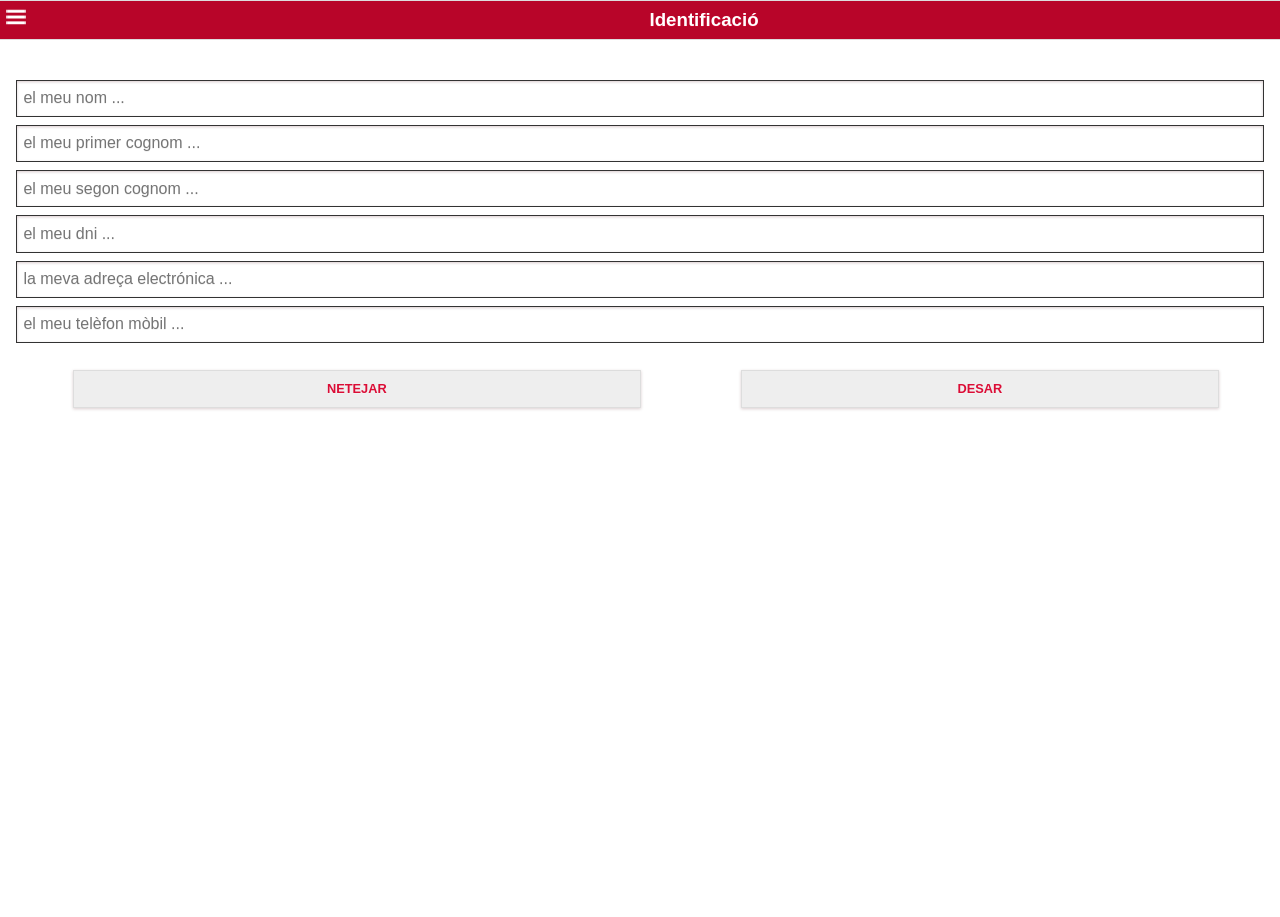
==== www/index.html @ 0f3437e9 "20150209_1" ====
<!DOCTYPE html>
<!--
    Copyright (c) 2012-2014 Adobe Systems Incorporated. All rights reserved.

    Licensed to the Apache Software Foundation (ASF) under one
    or more contributor license agreements.  See the NOTICE file
    distributed with this work for additional information
    regarding copyright ownership.  The ASF licenses this file
    to you under the Apache License, Version 2.0 (the
    "License"); you may not use this file except in compliance
    with the License.  You may obtain a copy of the License at

    http://www.apache.org/licenses/LICENSE-2.0

    Unless required by applicable law or agreed to in writing,
    software distributed under the License is distributed on an
    "AS IS" BASIS, WITHOUT WARRANTIES OR CONDITIONS OF ANY
     KIND, either express or implied.  See the License for the
    specific language governing permissions and limitations
    under the License.
-->
<html>
    <head>
        <meta charset="utf-8" />
        <title>GIV test</title>
        <meta name="description" content="" />
        <meta name="keywords" content="" />
        <meta name="author" content="" />
        <meta name="viewport" content="width=device-width; initial-scale=1" />
        <!-- WARNING: for iOS 7, remove the width=device-width and height=device-height attributes. See https://issues.apache.org/jira/browse/CB-4323 -->
        <!--<meta name="viewport" content="user-scalable=no, initial-scale=1, maximum-scale=1, minimum-scale=1, width=device-width, height=device-height, target-densitydpi=device-dpi" />-->
        <!-- !CSS -->
        <link href="css/themes/Rojos/rojo.css" rel="stylesheet" />
        <link href="css/themes/Rojos/jquery.mobile.icons.min.css" rel="stylesheet" />
        <link href="css/jquery.mobile.structure-1.4.5.min.css" rel="stylesheet" type="text/css" />
        <link href="css/jquery.mobile.datebox-1.0.1.min.css" rel="stylesheet" type="text/css" />
        <link href="css/utiles.css" rel="stylesheet" />

        <script src="js/jquery-1.11.1.min.js" type="text/javascript"></script>
        <script src="js/jquery.json-2.2.min.js" type="text/javascript"></script>
        <script src="js/jquery.mobile-1.4.5.min.js" type="text/javascript"></script>
        <script src="js/jquery.mobile.datebox-1.0.1.min.js" type="text/javascript"></script>
        <script src="js/jquery.ba-dotimeout.min.js" type="text/javascript"></script>

        <!-- Base de dades (localStorage) -->
        <script src="js/jstorage.js" type="text/javascript"></script>

        <!-- Negocio  -->
        <script src="negocio/utilitats.js" type="text/javascript"></script>
        <script src="negocio/negoci.js" type="text/javascript"></script>
        <script src="negocio/baseDades.js" type="text/javascript"></script>
        <script src="negocio/webService.js" type="text/javascript"></script>
        <script src="negocio/pageDatosIncidencia.js" type="text/javascript"></script>
        <script src="negocio/pageIdentificacion.js" type="text/javascript"></script>
        <script src="negocio/pageConsultaIncidencias.js" type="text/javascript"></script>
        <script src="negocio/pageInfoEnvio.js" type="text/javascript"></script>
        <!-- objetos -->
        <script src="objetos/usuari.js" type="text/javascript"></script>
        <script src="objetos/carrer.js" type="text/javascript"></script>
        <script src="objetos/comunicat.js" type="text/javascript"></script>
        <script src="https://maps.googleapis.com/maps/api/js?v=3.exp&sensor=true&language=ca-ES"></script>
        <script type="text/javascript" charset="utf-8" src="EmailComposer.js"></script>

    </head>
    <body style="margin: auto; width: 100%;">
    <!-- Página Principal  -->
    <div data-role="page" id="pageIndex">
        <div data-role="panel" id="leftmenu1" data-display="overlay" data-position="left" data-theme="c" style="background-color:#f3f3f3" class="ui-panel ui-panel-position-left ui-panel-display-overlay ui-body-a ui-panel-animate ui-panel-open">
            <div class="mi-cab-menu">
                <img alt="" src="images/Logo.png" width="42" /><div class="mi-cab-menu-texto">Ajuntament de Vilafranca</div>
            </div>
            <ul class="mi-ul">
                <li>
                    <a href="" onclick="abrirPagina('pageIndex', false)"><div class="mi-selected">Nou comunicat</div></a>
                </li>
                <li>
                    <a href="" onclick="abrirPagina('pageIdentificacion', false)"><div>Identificació</div></a>
                </li>
                <li>
                    <a href="" onclick="abrirPagina('pageConsultaIncidencias', false)"><div>Llista comunicats</div></a>
                </li>
                <li>
                    <a href="" onclick="salir()"><div>Sortir</div></a>
                </li>
            </ul>
        </div>
        <div data-role="header" data-theme="c">
            <table width="100%" cellspacing="0" cellpadding="0" border="0"><tr><td align="left"><div class="mi-util">
                <a href="#leftmenu1"><img alt="" src="css/themes/Rojos/images/icons-png/bars-white.png" width="20" /></a>
            </div></td><td width="90%" style="text-align: center">
            <h3 style="margin: 0em">
                Tipus incidència
            </h3></td></tr></table>
        </div>

        <div data-role="content" data-theme="c" style="padding-left:5%;padding-right:5%;padding-top:2%">
            <div id="divTipoInci">
            </div>
        </div>
    </div>
    <div data-role="page" id="pageDatosIncidencia">
        <div data-role="header" data-theme="c">
        </div>
        <div data-role="content" data-theme="c" style="padding-top:10px">
            <div style="display:table;width:100%">
                <div id="divFoto" style="float:left;width:70%;">
                    <img id="imgFoto" src="images/sinFoto.png" style="max-height:130px;max-width:100%; border:1px solid #dddddd" onclick="abrirPagina('pageZoomFoto', false);" />
                </div>
                <div id="TipusInci" style="float:right;width:30%;margin-top:30px;text-align:center">
                    <img id="TipusInciImg" alt="" src="" style="width:40px;" />
                    <div id="TipusInciText" style="padding-top:7px;font-size:14px;color:#DB0D36;"></div>
                </div>
            </div>
            <div>
                <table style="width: 100%;border:1px solid #dddddd">
                    <tr>
                        <td>
                            <div id="divDireccion" style="height: 185px;">
                                <table style="width: 100%;">
                                    <tr>
                                        <td class="tdSelect">
                                            <select name="selectLletraIniCARRER" id="selectLletraIniCARRER" data-theme="c" ></select>
                                        </td>
                                    </tr>
                                    <tr>
                                        <td class="tdSelect">
                                            <select name="selectCARRER"  id="selectCARRER"  data-theme="c" ></select>
                                        </td>
                                    </tr>
                                    <tr>
                                        <td>
                                            <input type="text" maxlength="5" placeholder="numero" name="inputNUM" data-inline="true" id="inputNUM"  data-mini="false" data-theme="c" data-placeholder="numero" />
                                        </td>
                                    </tr>
                                </table>

                            </div>
                            <div id="divCargarMapaAlta" class="div-loading" style="height: 185px;">
                                <label>cercant localització...</label>
                            </div>
                            <div id='divMensajeMapa' class="div-mensaje" style="height: 185px;">
                                <label id="lblMensajeMapa">
                                    la localització sobre plànol no ha estat possible
                                </label>
                                <a href="#" id="buttonReintentarMapa" onclick="abrirPagina('pageInfoEnvio', false)"
                                   data-mini="true" data-inline="false" data-role="button" data-theme="c" style="width:60%;height:25px ;padding-top:10px;text-align:center;margin:auto">
                                    Reintentar
                                </a>
                            </div>
                            <div id="divMapa" style="width: 100%">
                                <div id="divMapaAlta" style="height: 200px;">
                                </div>
                                <label id="labelDireccion"></label>
                            </div>
                        </td>
                    </tr>
                </table>
            </div>
            <div style="width:100%">
                <table style="width:100%">
                    <tr>
                        <td>
                            <input type="text" name="textareaComentari" id="textareaComentari" placeholder="la incidència, el suggeriment, la queixa, ..."
                                   data-clear-btn="true" />
                        </td>
                        <td style="width:30px"><img id="imgFoto" src="images/micro.png" style="width:30px;float:right" /></td>
                    </tr>
                </table>
            </div>
            <div>
                <a href="#" id="buttonEnviar" onclick="enviarIncidencia()"
                   data-mini="true" data-inline="false" data-role="button" data-theme="c" style="width:90%;height:25px ;padding-top:10px;text-align:center;margin:auto">
                    Enviar
                </a>
            </div>
        </div>
    </div>
    <div data-role="page" id="pageInfoEnvio">
        <div data-role="header" data-theme="c">
        </div>
        <div data-role="content" data-theme="c">
            <div id="divInfoEspera" class="div-loading" style="height: 185px;">
                <label>enviant incidència...</label>
            </div>
            <div id="divInfoResultado">
            <div id="InfoEnvioText" style="min-height:100px"> <label id="lblInfoEnvioText">
                Resultat de la comunicació
            </label></div>
            <div><table style="width:100%"><tr><td><a href="#" id="buttonBueva" onclick="abrirPagina('pageIndex', false)"
                                                      data-mini="true" data-inline="false" data-role="button" data-theme="c" style="width:80%;height:25px ;padding-top:10px;text-align:center;margin:auto">
                Nova
            </a></td><td><a href="#" id="buttonSalir" onclick="salir()"
                            data-mini="true" data-inline="false" data-role="button" data-theme="c" style="width:80%;height:25px ;padding-top:10px;text-align:center;margin:auto">
                Sortir
            </a></td></tr></table></div></div>
        </div>
    </div>
    <div data-role="page" id="pageIdentificacion">
        <div data-role="panel" id="leftmenu2" data-display="overlay" data-position="left" data-theme="c" style="background-color:#f3f3f3" class="ui-panel ui-panel-position-left ui-panel-display-overlay ui-body-a ui-panel-animate ui-panel-open">
            <div class="mi-cab-menu">
                <img alt="" src="images/Logo.png" width="42" /><div class="mi-cab-menu-texto">Ajuntament de Vilafranca</div>
            </div>
            <ul class="mi-ul">
                <li>
                    <a href="" onclick="abrirPagina('pageIndex', true)"><div>Nou comunicat</div></a>
                </li>
                <li>
                    <a href="" onclick="abrirPagina('pageIdentificacion', false)"><div class="mi-selected">Identificació</div></a>
                </li>
                <li>
                    <a href="" onclick="abrirPagina('pageConsultaIncidencias', true)"><div>Llista comunicats</div></a>
                </li>
                <li>
                    <a href="" onclick="salir()"><div>Sortir</div></a>
                </li>
            </ul>
        </div>
        <div data-role="header" data-theme="c">
            <table width="100%" cellspacing="0" cellpadding="0" border="0"><tr><td align="left"><div class="mi-util">
                <a href="#leftmenu2"><img alt="" src="css/themes/Rojos/images/icons-png/bars-white.png" width="20" /></a>
            </div></td><td width="90%" style="text-align: center">
            <h3 style="margin: 0em;">
                Identificació
            </h3></td></tr></table>
        </div>
        <div data-role="content" data-theme="c">
            <div id="divUsuario">
                <div data-role="fieldcontain">
                    <!-- <label for="inputNOM">nom</label> -->
                    <input type="text" name="inputNOM" id="inputNOM" data-inline="true" data-mini="false"
                           data-theme="d" placeholder="el meu nom ..." data-clear-btn="true" />
                    <!-- <label for="inputCOGNOM1">primer cognom</label> -->
                    <input type="text" name="inputCOGNOM1" id="inputCOGNOM1" data-inline="true" data-mini="false"
                           data-theme="d" placeholder="el meu primer cognom ..." data-clear-btn="true" />
                    <!-- <label for="inputCOGNOM2">segon cognom</label> -->
                    <input type="text" name="inputCOGNOM2" id="inputCOGNOM2" data-inline="true" data-mini="false"
                           data-theme="d" placeholder="el meu segon cognom ..." data-clear-btn="true" />
                    <!-- <label for="inputDNI">dni</label> -->
                    <input type="text" name="inputDNI" id="inputDNI" data-inline="true" data-mini="false"
                           data-theme="d" placeholder="el meu dni ..." data-clear-btn="true" />
                    <!-- <label for="inputEMAIL">email</label> -->
                    <input type="text" name="inputEMAIL" id="inputEMAIL" data-inline="true" data-mini="false"
                           data-theme="d" placeholder="la meva adreça electrónica ..." data-clear-btn="true" />
                    <!-- <label for="inputTEL">telèfon</label> -->
                    <input type="text" name="inputTELEFON" id="inputTELEFON" data-inline="true" data-mini="false"
                           data-theme="d" placeholder="el meu telèfon mòbil ..." data-clear-btn="true" />
                </div>
            </div>
            <div><table style="width:100%"><tr><td><a href="#" id="buttonIdentLimpiar" onclick="LimpiarDatosCiudadano()"
                                                      data-mini="true" data-inline="false" data-role="button" data-theme="c" style="width:80%;height:25px ;padding-top:10px;text-align:center;margin:auto">
                Netejar
            </a></td><td><a href="#" id="buttonIdentGuardar" onclick="guardaDatosCiudadano()"
                            data-mini="true" data-inline="false" data-role="button" data-theme="c" style="width:80%;height:25px ;padding-top:10px;text-align:center;margin:auto">
                Desar
            </a></td></tr></table></div>
        </div>
    </div>
    <div data-role="page" id="pageConsultaIncidencias">
        <div data-role="panel" id="leftmenu3" data-display="overlay" data-position="left" data-theme="c" style="background-color:#f3f3f3" class="ui-panel ui-panel-position-left ui-panel-display-overlay ui-body-a ui-panel-animate ui-panel-open">
            <div class="mi-cab-menu">
                <img alt="" src="images/Logo.png" width="42" /><div class="mi-cab-menu-texto">Ajuntament de Vilafranca</div>
            </div>
            <ul class="mi-ul">
                <li>
                    <a href="" onclick="abrirPagina('pageIndex', false)"><div>Nou comunicat</div></a>
                </li>
                <li>
                    <a href="" onclick="abrirPagina('pageIdentificacion', false)"><div>Identificació</div></a>
                </li>
                <li>
                    <a href="" onclick="abrirPagina('pageConsultaIncidencias', false)"><div class="mi-selected">Llista comunicats</div></a>
                </li>
                <li>
                    <a href="" onclick="salir()"><div>Sortir</div></a>
                </li>
            </ul>
        </div>
        <div data-role="header" data-theme="c">
            <table width="100%" cellspacing="0" cellpadding="0" border="0"><tr><td align="left">
            <div class="mi-util">
                <a href="#leftmenu3"><img alt="" src="css/themes/Rojos/images/icons-png/bars-white.png" width="20" /></a>
            </div></td><td width="90%" style="text-align: center">
            <h3 style="margin: 0em">
                Reportats
            </h3></td>
                <td align="rigth">
                    <div class="mi-util" >
                        <a  href="" id="buttonBorrarHistoricoComunicados" onclick="borrarHistoricoComunicadosConfirm()"  ><img alt="" src="images/delete-white.png" width="20" /></a>
                    </div></td>
                <td align="rigth">
                    <div class="mi-util" >
                        <a  href="" id="buttonEnviamentDePendents" onclick="enviamentDePendents()" ><img alt="" src="css/themes/Rojos/images/icons-png/refresh-white.png" width="20" /></a>
                    </div></td>
                <td align="rigth">
            <div class="mi-util" >
            <a  href="" onclick="abrirPagina('pageConsultaIncidenciasMapa', false)"><img alt="" src="css/themes/Rojos/images/icons-png/location-white.png" width="20" /></a>
                </div></td></tr></table>
        </div>
        <div data-role="content" data-theme="c" style="padding: 0em">
            <div id="divListaIncidencias" style="margin-top: 0; vertical-align: top;">
                        <div class="content-primary" id="divLista">
                            <ul id="listviewLista" style="list-style: none;margin: 0.5em;padding: 0em">
                            </ul>
                        </div>
            </div>
        </div>
    </div>

    <div data-role="page" id="pageConsultaIncidenciasMapa">
        <div data-role="panel" id="leftmenu4" data-display="overlay" data-position="left" data-theme="c" style="background-color:#f3f3f3" class="ui-panel ui-panel-position-left ui-panel-display-overlay ui-body-a ui-panel-animate ui-panel-open">
            <div class="mi-cab-menu">
                <img alt="" src="images/Logo.png" width="42" /><div class="mi-cab-menu-texto">Ajuntament de Vilafranca</div>
            </div>
            <ul class="mi-ul">
                <li>
                    <a href="" onclick="abrirPagina('pageIndex', false)"><div>Nou comunicat</div></a>
                </li>
                <li>
                    <a href="" onclick="abrirPagina('pageIdentificacion', false)"><div>Identificació</div></a>
                </li>
                <li>
                    <a href="" onclick="abrirPagina('pageConsultaIncidencias', false)"><div class="mi-selected">Llista comunicats</div></a>
                </li>
                <li>
                    <a href="" onclick="salir()"><div>Sortir</div></a>
                </li>
            </ul>
        </div>
        <div data-role="header" data-theme="c">
            <table width="100%" cellspacing="0" cellpadding="0" border="0"><tr><td align="left">
                <div class="mi-util">
                    <a href="#leftmenu4"><img alt="" src="css/themes/Rojos/images/icons-png/bars-white.png" width="20" /></a>
                </div></td><td width="90%" style="text-align: center">
                <h3 style="margin: 0em">
                    Reportats
                </h3></td><td align="rigth">
                <div class="mi-util" >
                    <a  href="" onclick="abrirPagina('pageConsultaIncidencias', false)"><img alt="" src="css/themes/Rojos/images/icons-png/bullets-white.png" width="20" /></a>
                </div></td></tr></table>
        </div>

        <div data-role="content" data-theme="c" class="fit-content">
                <div id="divSobreMapaConsulta">
                    <div id="divMapaConsulta" style="width: 100%;height: 100%">
                    </div>
                </div>
        </div>
    </div>

    <div data-role="page" id="pageConsultaIncidenciasFicha">
        <div data-role="header" data-theme="c">
            <table cellspacing="0" cellpadding="0" border="0"><tr><td align="left">
                <div class="mi-util">
                    <a href="" onclick="handleBackButton()"><img alt="" src="css/themes/Rojos/images/icons-png/carat-l-white.png" width="20" /></a>
                </div></td><td style="padding-left: 2px" >
                <h3 style="margin: 0em">
                    Comunicat
                </h3></td></tr></table>
        </div>

        <div data-role="content" data-theme="a" style="padding: 0em">
            <div  style="width:100%;height:200px;background-color: #efefef;border: 1px solid #efefef;margin: 0px;line-height: 200px;text-align: center">
                <img id="imgCOMUNICAT_FOTO" src="images/SinFoto.png" style="max-width:100%;max-height:200px;display: inline-block;vertical-align:middle" />
            </div>
            <div style="padding: 5px" id="divFicha">
                <table cellpadding="1" cellspacing="0" border="0" style="width: 98%;table-layout: fixed">
                    <tr>
                    <td style="text-align: right"><label style="color: #DB0D36" id="labelCOMUNICAT_ESTAT"></label></td>
                </tr>
                    <tr>
                    <td><label id="labelCOMUNICAT_TIPUS"  style="font-weight: bold;"></label>
                    </td>
                </tr>
                    <tr>
                    <td><label id="labelCOMUNICAT_CARRER"></label></td>
                </tr>
                </table>
                <table cellpadding="1" cellspacing="0" border="0" style="width: 98%;table-layout: fixed;margin-left: 5px">
                    <tr>
                    <td><div style="float: left;width: 15%;font-weight: bold;">id:</div><div style="float: right;width: 85%" ><label id="labelCOMUNICAT_ID"></label></div></td>
                </tr>
                    <tr>
                        <td><div style="float: left;width: 15%;font-weight: bold;">ref:</div><div style="float: right;width:85%" ><label id="labelCOMUNICAT_REFERENCIA"></label></div></td>
                    </tr>
                    <tr>
                    <td><div style="float: left;width: 15%;font-weight: bold;">data:</div><div style="float: right;width: 85%" ><label id="labelCOMUNICAT_DATA"></label></div></td>
                </tr>
                    <tr>
                    <td><div style="float: left;width: 15%;font-weight: bold;">coord:</div><div style="float: right;width: 85%" ><label id="labelCOMUNICAT_COORDENADES"></label></div></td>
                </tr>
                </table>
                <table cellpadding="1" cellspacing="0" border="0" style="width: 98%;table-layout: fixed;margin-left: 5px">
                    <tr><td style="font-weight: bold;font-style: italic">comentari</td></tr>
                    <tr><td ><label id="labelCOMUNICAT_COMENTARI"></label></td></tr>
                </table>
            </div>
            </div>
        </div>
    </div>

    <div data-role="popup" id="pageZoomFoto" data-theme="c" style="max-width: 95%;" class="ui-corner-all" class="ui-btn-right">
        <div data-role="header" data-theme="c">
            <h3>
            </h3>
        </div>
        <div data-role="content" data-theme="b">
            <p>
                <img id="imgZoomFoto" src="" border='1' width="100%" />
            </p>
            <a href="#pageDatosIncidencia" data-role="button" data-mini="false" data-inline="true"
               data-theme="c">Tancar</a>
        </div>
    </div>

    <script type="text/javascript">
        // EVENTOS ----------------------------------------------------------------------------------------------------------



        $("#selectLletraIniCARRER").bind( "change", function(event, ui) {
            cargaCarrersEnArray(); //rellena el array de calles que empiezan por esa letra desde el fic XML
            cargaCalles();  //rellena el combo desde el array de Carrers
        });

        function muestraDireccion() {
            var sSelComboCarrer = indefinidoOnullToVacio($('#selectCARRER').find(":selected").text());
            if (sSelComboCarrer != '' && sSelComboCarrer != 'Seleccioni el carrer') {
                var sTipoVia = sSelComboCarrer.split("(")[1].substr(0, (sSelComboCarrer.split("(")[1].length - 1));
                var sCalle = sSelComboCarrer.split("(")[0];
                $('#labelDireccion').text(sTipoVia + ' ' + sCalle + ', ' + $('#inputNUM').val());
                sCoords = '';
                sCoord_X = '';
                sCoord_Y = '';

                return sTipoVia + ' ' + sCalle + ', ' + $('#inputNUM').val();
                //return sTipoVia + ' ' + sCalle + ', ' + nNumCalle;
            }
            else {
                //return new google.maps.LatLng(position.coords.latitude, position.coords.longitude);
                iniciaMapaFoto(true);
            }
        }

        function actualizaDireccion() {
            if (muestraDireccion() == '') return;
            crearMarcadorDesdeCalleNum();
        }


        $(document).bind("mobileinit", function () { $.mobile.page.prototype.options.addBackBtn = true; });

        $(window.document).on("mobileinit", function () {
            $.mobile.loader.prototype.options.text = "loading";
            $.mobile.loader.prototype.options.textVisible = false;
            $.mobile.loader.prototype.options.theme = "c";
            $.mobile.loader.prototype.options.html = "";
        });
        $.mobile.loading("show", {
            text: "foo",
            textVisible: true,
            theme: "z",
            html: ""
        });
    </script>

        <!--<script type="text/javascript" src="js/cordova-2.1.0.js"></script>-->
    <script type="text/javascript" src="cordova.js"></script>
        <script type="text/javascript" src="negocio/index.js"></script>
        <!--<script type="text/javascript">-->
            <!--app.initialize();-->
        <!--</script>-->
    </body>
</html>
---- www/css/themes/Rojos/rojo.css ----
/*!
* jQuery Mobile 1.4.5
* Git HEAD hash: 68e55e78b292634d3991c795f06f5e37a512decc <> Date: Fri Oct 31 2014 17:33:30 UTC
* http://jquerymobile.com
*
* Copyright 2010, 2014 jQuery Foundation, Inc. and othercontributors
* Released under the MIT license.
* http://jquery.org/license
*
*/


/* Globals */
/* Font
-----------------------------------------------------------------------------------------------------------*/
html {
	font-size: 100%;
}
body,
input,
select,
textarea,
button,
.ui-btn {
	font-size: 1em;
	line-height: 1.3;
	 font-family: sans-serif /*{global-font-family}*/;
}
legend,
.ui-input-text input,
.ui-input-search input {
	color: inherit;
	text-shadow: inherit;
}
/* Form labels (overrides font-weight bold in bars, and mini font-size) */
.ui-mobile label,
div.ui-controlgroup-label {
	font-weight: normal;
	font-size: 16px;
}
/* Separators
-----------------------------------------------------------------------------------------------------------*/
/* Field contain separator (< 28em) */
.ui-field-contain {
	border-bottom-color: #828282;
	border-bottom-color: rgba(0,0,0,.15);
	border-bottom-width: 1px;
	border-bottom-style: solid;
}
/* Table opt-in classes: strokes between each row, and alternating row stripes */
/* Classes table-stroke and table-stripe are deprecated in 1.4. */
.table-stroke thead th,
.table-stripe thead th,
.table-stripe tbody tr:last-child {
	border-bottom: 1px solid #d6d6d6; /* non-RGBA fallback */
	border-bottom: 1px solid rgba(0,0,0,.1);
}
.table-stroke tbody th,
.table-stroke tbody td {
	border-bottom: 1px solid #e6e6e6; /* non-RGBA fallback  */
	border-bottom: 1px solid rgba(0,0,0,.05);
}
.table-stripe.table-stroke tbody tr:last-child th,
.table-stripe.table-stroke tbody tr:last-child td {
	border-bottom: 0;
}
.table-stripe tbody tr:nth-child(odd) td,
.table-stripe tbody tr:nth-child(odd) th {
	background-color: #eeeeee; /* non-RGBA fallback  */
	background-color: rgba(0,0,0,.04);
}
/* Buttons
-----------------------------------------------------------------------------------------------------------*/
.ui-btn,
label.ui-btn {
	font-weight: bold;
	border-width: 1px;
	border-style: solid;
}
.ui-btn {
	text-decoration: none !important;
}
.ui-btn-active {
	cursor: pointer;
}
/* Corner rounding
-----------------------------------------------------------------------------------------------------------*/
/* Class ui-btn-corner-all deprecated in 1.4 */
.ui-corner-all {
	-webkit-border-radius: 0em /*{global-radii-blocks}*/;
	border-radius: 0em /*{global-radii-blocks}*/;
}
/* Buttons */
.ui-btn-corner-all,
.ui-btn.ui-corner-all,
/* Slider track */
.ui-slider-track.ui-corner-all,
/* Flipswitch */
.ui-flipswitch.ui-corner-all,
/* Count bubble */
.ui-li-count {
	-webkit-border-radius: 0em /*{global-radii-buttons}*/;
	border-radius: 0em /*{global-radii-buttons}*/;
}
/* Icon-only buttons */
.ui-btn-icon-notext.ui-btn-corner-all,
.ui-btn-icon-notext.ui-corner-all {
	-webkit-border-radius: 0em;
	border-radius: 0em;
}
/* Radius clip workaround for cleaning up corner trapping */
.ui-btn-corner-all,
.ui-corner-all {
	-webkit-background-clip: padding;
	background-clip: padding-box;
}
/* Popup arrow */
.ui-popup.ui-corner-all > .ui-popup-arrow-guide {
	left: 0em /*{global-radii-blocks}*/;
	right: 0em /*{global-radii-blocks}*/;
	top: 0em /*{global-radii-blocks}*/;
	bottom: 0em /*{global-radii-blocks}*/;
}
/* Shadow
-----------------------------------------------------------------------------------------------------------*/
.ui-shadow {
	-webkit-box-shadow: 0 1px 3px /*{global-box-shadow-size}*/ rgba(70,2,15,0.2) /*{global-box-shadow-color}*/;
	-moz-box-shadow: 0 1px 3px /*{global-box-shadow-size}*/ rgba(70,2,15,0.2) /*{global-box-shadow-color}*/;
	box-shadow: 0 1px 3px /*{global-box-shadow-size}*/ rgba(70,2,15,0.2) /*{global-box-shadow-color}*/;
}
.ui-shadow-inset {
	-webkit-box-shadow: inset 0 1px 3px /*{global-box-shadow-size}*/ rgba(70,2,15,0.2) /*{global-box-shadow-color}*/;
	-moz-box-shadow: inset 0 1px 3px /*{global-box-shadow-size}*/ rgba(70,2,15,0.2) /*{global-box-shadow-color}*/;
	box-shadow: inset 0 1px 3px /*{global-box-shadow-size}*/ rgba(70,2,15,0.2) /*{global-box-shadow-color}*/;
}
.ui-overlay-shadow {
	-webkit-box-shadow: 0 0 12px 		rgba(0,0,0,.6);
	-moz-box-shadow: 0 0 12px 			rgba(0,0,0,.6);
	box-shadow: 0 0 12px 				rgba(0,0,0,.6);
}
/* Icons
-----------------------------------------------------------------------------------------------------------*/
.ui-btn-icon-left:after,
.ui-btn-icon-right:after,
.ui-btn-icon-top:after,
.ui-btn-icon-bottom:after,
.ui-btn-icon-notext:after {
	background-color: #941919 /*{global-icon-color}*/;
	background-color: rgba(148,25,25,0.15) /*{global-icon-disc}*/;
	background-position: center center;
	background-repeat: no-repeat;
	-webkit-border-radius: 0em;
	border-radius: 0em;
}
/* Alt icons */
.ui-alt-icon.ui-btn:after,
.ui-alt-icon .ui-btn:after,
html .ui-alt-icon.ui-checkbox-off:after,
html .ui-alt-icon.ui-radio-off:after,
html .ui-alt-icon .ui-checkbox-off:after,
html .ui-alt-icon .ui-radio-off:after {
	background-color: #941919 /*{global-icon-color}*/;
	background-color: rgba(148,25,25,0.15) /*{global-icon-disc}*/;
}
/* No disc */
.ui-nodisc-icon.ui-btn:after,
.ui-nodisc-icon .ui-btn:after {
	background-color: transparent;
}
/* Icon shadow */
.ui-shadow-icon.ui-btn:after,
.ui-shadow-icon .ui-btn:after {
	-webkit-box-shadow: 0 1px 0 rgba(255,255,255,.4) /*{global-icon-shadow}*/;
	-moz-box-shadow: 0 1px 0 rgba(255,255,255,.4) /*{global-icon-shadow}*/;
	box-shadow: 0 1px 0 rgba(255,255,255,.4) /*{global-icon-shadow}*/;
}
/* Checkbox and radio */
.ui-btn.ui-checkbox-off:after,
.ui-btn.ui-checkbox-on:after,
.ui-btn.ui-radio-off:after,
.ui-btn.ui-radio-on:after {
	display: block;
	width: 18px;
	height: 18px;
	margin: -9px 2px 0 2px;
}
.ui-checkbox-off:after,
.ui-btn.ui-radio-off:after {
	filter: Alpha(Opacity=30);
	opacity: .3;
}
.ui-btn.ui-checkbox-off:after,
.ui-btn.ui-checkbox-on:after {
	-webkit-border-radius: .1875em;
	border-radius: .1875em;
}
.ui-btn.ui-checkbox-off:after {
	background-color: #666;
	background-color: rgba(0,0,0,.3);
}
.ui-radio .ui-btn.ui-radio-on:after {
	background-image: none;
	background-color: #fff;
	width: 8px;
	height: 8px;
	border-width: 5px;
	border-style: solid; 
}
.ui-alt-icon.ui-btn.ui-radio-on:after,
.ui-alt-icon .ui-btn.ui-radio-on:after {
	background-color: #000;
}
/* Loader */
.ui-icon-loading {
	background: url("images/ajax-loader.gif");
	background-size: 2.875em 2.875em;
}
/* Swatches */
/* A
-----------------------------------------------------------------------------------------------------------*/
/* Bar: Toolbars, dividers, slider track */
.ui-bar-a,
.ui-page-theme-a .ui-bar-inherit,
html .ui-bar-a .ui-bar-inherit,
html .ui-body-a .ui-bar-inherit,
html body .ui-group-theme-a .ui-bar-inherit {
	background-color: #e9e9e9 /*{a-bar-background-color}*/;
	border-color: #dddddd /*{a-bar-border}*/;
	color: #333333 /*{a-bar-color}*/;
	text-shadow: 0 /*{a-bar-shadow-x}*/ 1px /*{a-bar-shadow-y}*/ 0 /*{a-bar-shadow-radius}*/ #eeeeee /*{a-bar-shadow-color}*/;
	font-weight: bold;
}
.ui-bar-a {
	border-width: 1px;
	border-style: solid;
}
/* Page and overlay */
.ui-overlay-a,
.ui-page-theme-a,
.ui-page-theme-a .ui-panel-wrapper {
	background-color: #ffffff /*{a-page-background-color}*/;
	border-color: #bbbbbb /*{a-page-border}*/;
	color: #333333 /*{a-page-color}*/;
	text-shadow: 0 /*{a-page-shadow-x}*/ 1px /*{a-page-shadow-y}*/ 0 /*{a-page-shadow-radius}*/ #f3f3f3 /*{a-page-shadow-color}*/;
}
/* Body: Read-only lists, text inputs, collapsible content */
.ui-body-a,
.ui-page-theme-a .ui-body-inherit,
html .ui-bar-a .ui-body-inherit,
html .ui-body-a .ui-body-inherit,
html body .ui-group-theme-a .ui-body-inherit,
html .ui-panel-page-container-a {
	background-color: #ffffff /*{a-body-background-color}*/;
	border-color: #dddddd /*{a-body-border}*/;
	color: #333333 /*{a-body-color}*/;
	text-shadow: 0 /*{a-body-shadow-x}*/ 1px /*{a-body-shadow-y}*/ 0 /*{a-body-shadow-radius}*/ #f3f3f3 /*{a-body-shadow-color}*/;
}
.ui-body-a {
	border-width: 1px;
	border-style: solid;
}
/* Links */
.ui-page-theme-a a,
html .ui-bar-a a,
html .ui-body-a a,
html body .ui-group-theme-a a {
	color: #3388cc /*{a-link-color}*/;
	font-weight: bold;
}
.ui-page-theme-a a:visited,
html .ui-bar-a a:visited,
html .ui-body-a a:visited,
html body .ui-group-theme-a a:visited {
    color: #3388cc /*{a-link-visited}*/;
}
.ui-page-theme-a a:hover,
html .ui-bar-a a:hover,
html .ui-body-a a:hover,
html body .ui-group-theme-a a:hover {
	color: #005599 /*{a-link-hover}*/;
}
.ui-page-theme-a a:active,
html .ui-bar-a a:active,
html .ui-body-a a:active,
html body .ui-group-theme-a a:active {
	color: #005599 /*{a-link-active}*/;
}
/* Button up */
.ui-page-theme-a .ui-btn,
html .ui-bar-a .ui-btn,
html .ui-body-a .ui-btn,
html body .ui-group-theme-a .ui-btn,
html head + body .ui-btn.ui-btn-a,
/* Button visited */
.ui-page-theme-a .ui-btn:visited,
html .ui-bar-a .ui-btn:visited,
html .ui-body-a .ui-btn:visited,
html body .ui-group-theme-a .ui-btn:visited,
html head + body .ui-btn.ui-btn-a:visited {
	background-color: #f6f6f6 /*{a-bup-background-color}*/;
	border-color: #dddddd /*{a-bup-border}*/;
	color: #333333 /*{a-bup-color}*/;
	text-shadow: 0 /*{a-bup-shadow-x}*/ 1px /*{a-bup-shadow-y}*/ 0 /*{a-bup-shadow-radius}*/ #f3f3f3 /*{a-bup-shadow-color}*/;
}
/* Button hover */
.ui-page-theme-a .ui-btn:hover,
html .ui-bar-a .ui-btn:hover,
html .ui-body-a .ui-btn:hover,
html body .ui-group-theme-a .ui-btn:hover,
html head + body .ui-btn.ui-btn-a:hover {
	background-color: #ededed /*{a-bhover-background-color}*/;
	border-color: #dddddd /*{a-bhover-border}*/;
	color: #333333 /*{a-bhover-color}*/;
	text-shadow: 0 /*{a-bhover-shadow-x}*/ 1px /*{a-bhover-shadow-y}*/ 0 /*{a-bhover-shadow-radius}*/ #f3f3f3 /*{a-bhover-shadow-color}*/;
}
/* Button down */
.ui-page-theme-a .ui-btn:active,
html .ui-bar-a .ui-btn:active,
html .ui-body-a .ui-btn:active,
html body .ui-group-theme-a .ui-btn:active,
html head + body .ui-btn.ui-btn-a:active {
	background-color: #e8e8e8 /*{a-bdown-background-color}*/;
	border-color: #dddddd /*{a-bdown-border}*/;
	color: #333333 /*{a-bdown-color}*/;
	text-shadow: 0 /*{a-bdown-shadow-x}*/ 1px /*{a-bdown-shadow-y}*/ 0 /*{a-bdown-shadow-radius}*/ #f3f3f3 /*{a-bdown-shadow-color}*/;
}
/* Active button */
.ui-page-theme-a .ui-btn.ui-btn-active,
html .ui-bar-a .ui-btn.ui-btn-active,
html .ui-body-a .ui-btn.ui-btn-active,
html body .ui-group-theme-a .ui-btn.ui-btn-active,
html head + body .ui-btn.ui-btn-a.ui-btn-active,
/* Active checkbox icon */
.ui-page-theme-a .ui-checkbox-on:after,
html .ui-bar-a .ui-checkbox-on:after,
html .ui-body-a .ui-checkbox-on:after,
html body .ui-group-theme-a .ui-checkbox-on:after,
.ui-btn.ui-checkbox-on.ui-btn-a:after,
/* Active flipswitch background */
.ui-page-theme-a .ui-flipswitch-active,
html .ui-bar-a .ui-flipswitch-active,
html .ui-body-a .ui-flipswitch-active,
html body .ui-group-theme-a .ui-flipswitch-active,
html body .ui-flipswitch.ui-bar-a.ui-flipswitch-active,
/* Active slider track */
.ui-page-theme-a .ui-slider-track .ui-btn-active,
html .ui-bar-a .ui-slider-track .ui-btn-active,
html .ui-body-a .ui-slider-track .ui-btn-active,
html body .ui-group-theme-a .ui-slider-track .ui-btn-active,
html body div.ui-slider-track.ui-body-a .ui-btn-active {
	background-color: #3388cc /*{a-active-background-color}*/;
	border-color: #3388cc /*{a-active-border}*/;
	color: #ffffff /*{a-active-color}*/;
	text-shadow: 0 /*{a-active-shadow-x}*/ 1px /*{a-active-shadow-y}*/ 0 /*{a-active-shadow-radius}*/ #005599 /*{a-active-shadow-color}*/;
}
/* Active radio button icon */
.ui-page-theme-a .ui-radio-on:after,
html .ui-bar-a .ui-radio-on:after,
html .ui-body-a .ui-radio-on:after,
html body .ui-group-theme-a .ui-radio-on:after,
.ui-btn.ui-radio-on.ui-btn-a:after {
	border-color: #3388cc /*{a-active-background-color}*/;
}
/* Focus */
.ui-page-theme-a .ui-btn:focus,
html .ui-bar-a .ui-btn:focus,
html .ui-body-a .ui-btn:focus,
html body .ui-group-theme-a .ui-btn:focus,
html head + body .ui-btn.ui-btn-a:focus,
/* Focus buttons and text inputs with div wrap */
.ui-page-theme-a .ui-focus,
html .ui-bar-a .ui-focus,
html .ui-body-a .ui-focus,
html body .ui-group-theme-a .ui-focus,
html head + body .ui-btn-a.ui-focus,
html head + body .ui-body-a.ui-focus {
	-webkit-box-shadow: 0 0 12px #3388cc /*{a-active-background-color}*/;
	-moz-box-shadow: 0 0 12px #3388cc /*{a-active-background-color}*/;
	box-shadow: 0 0 12px #3388cc /*{a-active-background-color}*/;
}
/* B
-----------------------------------------------------------------------------------------------------------*/
/* Bar: Toolbars, dividers, slider track */
.ui-bar-b,
.ui-page-theme-b .ui-bar-inherit,
html .ui-bar-b .ui-bar-inherit,
html .ui-body-b .ui-bar-inherit,
html body .ui-group-theme-b .ui-bar-inherit {
	background-color: #e9e9e9 /*{b-bar-background-color}*/;
	border-color: #dddddd /*{b-bar-border}*/;
	color: #333333 /*{b-bar-color}*/;
	text-shadow: 0 /*{b-bar-shadow-x}*/ 1px /*{b-bar-shadow-y}*/ 0 /*{b-bar-shadow-radius}*/ #eeeeee /*{b-bar-shadow-color}*/;
	font-weight: bold;
}
.ui-bar-b {
	border-width: 1px;
	border-style: solid;
}
/* Page and overlay */
.ui-overlay-b,
.ui-page-theme-b,
.ui-page-theme-b .ui-panel-wrapper {
	background-color: #f9f9f9 /*{b-page-background-color}*/;
	border-color: #bbbbbb /*{b-page-border}*/;
	color: #333333 /*{b-page-color}*/;
	text-shadow: 0 /*{b-page-shadow-x}*/ 1px /*{b-page-shadow-y}*/ 0 /*{b-page-shadow-radius}*/ #f3f3f3 /*{b-page-shadow-color}*/;
}
/* Body: Read-only lists, text inputs, collapsible content */
.ui-body-b,
.ui-page-theme-b .ui-body-inherit,
html .ui-bar-b .ui-body-inherit,
html .ui-body-b .ui-body-inherit,
html body .ui-group-theme-b .ui-body-inherit,
html .ui-panel-page-container-b {
	background-color: #ffffff /*{b-body-background-color}*/;
	border-color: #dddddd /*{b-body-border}*/;
	color: #333333 /*{b-body-color}*/;
	text-shadow: 0 /*{b-body-shadow-x}*/ 1px /*{b-body-shadow-y}*/ 0 /*{b-body-shadow-radius}*/ #f3f3f3 /*{b-body-shadow-color}*/;
}
.ui-body-b {
	border-width: 1px;
	border-style: solid;
}
/* Links */
.ui-page-theme-b a,
html .ui-bar-b a,
html .ui-body-b a,
html body .ui-group-theme-b a {
	color: #3388cc /*{b-link-color}*/;
	font-weight: bold;
}
.ui-page-theme-b a:visited,
html .ui-bar-b a:visited,
html .ui-body-b a:visited,
html body .ui-group-theme-b a:visited {
    color: #3388cc /*{b-link-visited}*/;
}
.ui-page-theme-b a:hover,
html .ui-bar-b a:hover,
html .ui-body-b a:hover,
html body .ui-group-theme-b a:hover {
	color: #005599 /*{b-link-hover}*/;
}
.ui-page-theme-b a:active,
html .ui-bar-b a:active,
html .ui-body-b a:active,
html body .ui-group-theme-b a:active {
	color: #005599 /*{b-link-active}*/;
}
/* Button up */
.ui-page-theme-b .ui-btn,
html .ui-bar-b .ui-btn,
html .ui-body-b .ui-btn,
html body .ui-group-theme-b .ui-btn,
html head + body .ui-btn.ui-btn-b,
/* Button visited */
.ui-page-theme-b .ui-btn:visited,
html .ui-bar-b .ui-btn:visited,
html .ui-body-b .ui-btn:visited,
html body .ui-group-theme-b .ui-btn:visited,
html head + body .ui-btn.ui-btn-b:visited {
	background-color: #f6f6f6 /*{b-bup-background-color}*/;
	border-color: #dddddd /*{b-bup-border}*/;
	color: #333333 /*{b-bup-color}*/;
	text-shadow: 0 /*{b-bup-shadow-x}*/ 1px /*{b-bup-shadow-y}*/ 0 /*{b-bup-shadow-radius}*/ #f3f3f3 /*{b-bup-shadow-color}*/;
}
/* Button hover */
.ui-page-theme-b .ui-btn:hover,
html .ui-bar-b .ui-btn:hover,
html .ui-body-b .ui-btn:hover,
html body .ui-group-theme-b .ui-btn:hover,
html head + body .ui-btn.ui-btn-b:hover {
	background-color: #ededed /*{b-bhover-background-color}*/;
	border-color: #dddddd /*{b-bhover-border}*/;
	color: #333333 /*{b-bhover-color}*/;
	text-shadow: 0 /*{b-bhover-shadow-x}*/ 1px /*{b-bhover-shadow-y}*/ 0 /*{b-bhover-shadow-radius}*/ #f3f3f3 /*{b-bhover-shadow-color}*/;
}
/* Button down */
.ui-page-theme-b .ui-btn:active,
html .ui-bar-b .ui-btn:active,
html .ui-body-b .ui-btn:active,
html body .ui-group-theme-b .ui-btn:active,
html head + body .ui-btn.ui-btn-b:active {
	background-color: #e8e8e8 /*{b-bdown-background-color}*/;
	border-color: #dddddd /*{b-bdown-border}*/;
	color: #333333 /*{b-bdown-color}*/;
	text-shadow: 0 /*{b-bdown-shadow-x}*/ 1px /*{b-bdown-shadow-y}*/ 0 /*{b-bdown-shadow-radius}*/ #f3f3f3 /*{b-bdown-shadow-color}*/;
}
/* Active button */
.ui-page-theme-b .ui-btn.ui-btn-active,
html .ui-bar-b .ui-btn.ui-btn-active,
html .ui-body-b .ui-btn.ui-btn-active,
html body .ui-group-theme-b .ui-btn.ui-btn-active,
html head + body .ui-btn.ui-btn-b.ui-btn-active,
/* Active checkbox icon */
.ui-page-theme-b .ui-checkbox-on:after,
html .ui-bar-b .ui-checkbox-on:after,
html .ui-body-b .ui-checkbox-on:after,
html body .ui-group-theme-b .ui-checkbox-on:after,
.ui-btn.ui-checkbox-on.ui-btn-b:after,
/* Active flipswitch background */
.ui-page-theme-b .ui-flipswitch-active,
html .ui-bar-b .ui-flipswitch-active,
html .ui-body-b .ui-flipswitch-active,
html body .ui-group-theme-b .ui-flipswitch-active,
html body .ui-flipswitch.ui-bar-b.ui-flipswitch-active,
/* Active slider track */
.ui-page-theme-b .ui-slider-track .ui-btn-active,
html .ui-bar-b .ui-slider-track .ui-btn-active,
html .ui-body-b .ui-slider-track .ui-btn-active,
html body .ui-group-theme-b .ui-slider-track .ui-btn-active,
html body div.ui-slider-track.ui-body-b .ui-btn-active {
	background-color: #3388cc /*{b-active-background-color}*/;
	border-color: #3388cc /*{b-active-border}*/;
	color: #ffffff /*{b-active-color}*/;
	text-shadow: 0 /*{b-active-shadow-x}*/ 1px /*{b-active-shadow-y}*/ 0 /*{b-active-shadow-radius}*/ #005599 /*{b-active-shadow-color}*/;
}
/* Active radio button icon */
.ui-page-theme-b .ui-radio-on:after,
html .ui-bar-b .ui-radio-on:after,
html .ui-body-b .ui-radio-on:after,
html body .ui-group-theme-b .ui-radio-on:after,
.ui-btn.ui-radio-on.ui-btn-b:after {
	border-color: #3388cc /*{b-active-background-color}*/;
}
/* Focus */
.ui-page-theme-b .ui-btn:focus,
html .ui-bar-b .ui-btn:focus,
html .ui-body-b .ui-btn:focus,
html body .ui-group-theme-b .ui-btn:focus,
html head + body .ui-btn.ui-btn-b:focus,
/* Focus buttons and text inputs with div wrap */
.ui-page-theme-b .ui-focus,
html .ui-bar-b .ui-focus,
html .ui-body-b .ui-focus,
html body .ui-group-theme-b .ui-focus,
html head + body .ui-btn-b.ui-focus,
html head + body .ui-body-b.ui-focus {
	-webkit-box-shadow: 0 0 12px #3388cc /*{b-active-background-color}*/;
	-moz-box-shadow: 0 0 12px #3388cc /*{b-active-background-color}*/;
	box-shadow: 0 0 12px #3388cc /*{b-active-background-color}*/;
}


/* C
-----------------------------------------------------------------------------------------------------------*/
/* Bar: Toolbars, dividers, slider track */
.ui-bar-c,
.ui-page-theme-c .ui-bar-inherit,
html .ui-bar-c .ui-bar-inherit,
html .ui-body-c .ui-bar-inherit,
html body .ui-group-theme-c .ui-bar-inherit {
	background-color: #b80529 /*{c-bar-background-color}*/;
	border-color: #dddddd /*{c-bar-border}*/;
	color: #ffffff /*{c-bar-color}*/;
	text-shadow: 0 /*{c-bar-shadow-x}*/ 1px /*{c-bar-shadow-y}*/ 0 /*{c-bar-shadow-radius}*/ #d1052e /*{c-bar-shadow-color}*/;
	font-weight: bold;
}
.ui-bar-c {
	border-width: 1px;
	border-style: solid;
}
/* Page and overlay */
.ui-overlay-c,
.ui-page-theme-c,
.ui-page-theme-c .ui-panel-wrapper {
	background-color: #ffffff /*{c-page-background-color}*/;
	border-color: #bbbbbb /*{c-page-border}*/;
	color: #333333 /*{c-page-color}*/;
	text-shadow: 0 /*{c-page-shadow-x}*/ 1px /*{c-page-shadow-y}*/ 0 /*{c-page-shadow-radius}*/ #f3f3f3 /*{c-page-shadow-color}*/;
}
/* Body: Read-only lists, text inputs, collapsible content */
.ui-body-c,
.ui-page-theme-c .ui-body-inherit,
html .ui-bar-c .ui-body-inherit,
html .ui-body-c .ui-body-inherit,
html body .ui-group-theme-c .ui-body-inherit,
html .ui-panel-page-container-c {
	background-color: #ffffff /*{c-body-background-color}*/;
	border-color: #dddddd /*{c-body-border}*/;
	color: #333333 /*{c-body-color}*/;
	text-shadow: 0 /*{c-body-shadow-x}*/ 1px /*{c-body-shadow-y}*/ 0 /*{c-body-shadow-radius}*/ #f3f3f3 /*{c-body-shadow-color}*/;
}
.ui-body-c {
	border-width: 1px;
	border-style: solid;
}
/* Links */
.ui-page-theme-c a,
html .ui-bar-c a,
html .ui-body-c a,
html body .ui-group-theme-c a {
	color: #a80929 /*{c-link-color}*/;
	font-weight: bold;
}
.ui-page-theme-c a:visited,
html .ui-bar-c a:visited,
html .ui-body-c a:visited,
html body .ui-group-theme-c a:visited {
    color: #a80929 /*{c-link-visited}*/;
}
.ui-page-theme-c a:hover,
html .ui-bar-c a:hover,
html .ui-body-c a:hover,
html body .ui-group-theme-c a:hover {
	color: #72081d /*{c-link-hover}*/;
}
.ui-page-theme-c a:active,
html .ui-bar-c a:active,
html .ui-body-c a:active,
html body .ui-group-theme-c a:active {
	color: #72081d /*{c-link-active}*/;
}
/* Button up */
.ui-page-theme-c .ui-btn,
html .ui-bar-c .ui-btn,
html .ui-body-c .ui-btn,
html body .ui-group-theme-c .ui-btn,
html head + body .ui-btn.ui-btn-c,
/* Button visited */
.ui-page-theme-c .ui-btn:visited,
html .ui-bar-c .ui-btn:visited,
html .ui-body-c .ui-btn:visited,
html body .ui-group-theme-c .ui-btn:visited,
html head + body .ui-btn.ui-btn-c:visited {
	background-color: #eeeeee /*{c-bup-background-color}*/;
	border-color: #dddddd /*{c-bup-border}*/;
	color: #DB0D36 /*{c-bup-color}*/;
	text-shadow: 0 /*{c-bup-shadow-x}*/ 1px /*{c-bup-shadow-y}*/ 0 /*{c-bup-shadow-radius}*/ #f3f3f3 /*{c-bup-shadow-color}*/;
    padding-top:1px;
    padding-bottom:1px;
    text-align:left;
    font-size: 0.8em;
    text-transform:uppercase;
}
/* Button hover */
.ui-page-theme-c .ui-btn:hover,
html .ui-bar-c .ui-btn:hover,
html .ui-body-c .ui-btn:hover,
html body .ui-group-theme-c .ui-btn:hover,
html head + body .ui-btn.ui-btn-c:hover {
	background-color: #f9dce2 /*{c-bhover-background-color}*/;
	border-color: #f9dce2 /*{c-bhover-border}*/;
	color: #DB0D36 /*{c-bhover-color}*/;
	text-shadow: 0 /*{c-bhover-shadow-x}*/ 0px /*{c-bhover-shadow-y}*/ 0 /*{c-bhover-shadow-radius}*/ #fb93a8 /*{c-bhover-shadow-color}*/;
}
/* Button down */
.ui-page-theme-c .ui-btn:active,
html .ui-bar-c .ui-btn:active,
html .ui-body-c .ui-btn:active,
html body .ui-group-theme-c .ui-btn:active,
html head + body .ui-btn.ui-btn-c:active {
	background-color: #f9dce2 /*{c-bdown-background-color}*/;
	border-color: #f9dce2 /*{c-bdown-border}*/;
	color: #DB0D36 /*{c-bdown-color}*/;
	text-shadow: 0 /*{c-bdown-shadow-x}*/ 0px /*{c-bdown-shadow-y}*/ 0 /*{c-bdown-shadow-radius}*/ #f9345b /*{c-bdown-shadow-color}*/;
}
/* Active button */
.ui-page-theme-c .ui-btn.ui-btn-active,
html .ui-bar-c .ui-btn.ui-btn-active,
html .ui-body-c .ui-btn.ui-btn-active,
html body .ui-group-theme-c .ui-btn.ui-btn-active,
html head + body .ui-btn.ui-btn-c.ui-btn-active,
/* Active checkbox icon */
.ui-page-theme-c .ui-checkbox-on:after,
html .ui-bar-c .ui-checkbox-on:after,
html .ui-body-c .ui-checkbox-on:after,
html body .ui-group-theme-c .ui-checkbox-on:after,
.ui-btn.ui-checkbox-on.ui-btn-c:after,
/* Active flipswitch background */
.ui-page-theme-c .ui-flipswitch-active,
html .ui-bar-c .ui-flipswitch-active,
html .ui-body-c .ui-flipswitch-active,
html body .ui-group-theme-c .ui-flipswitch-active,
html body .ui-flipswitch.ui-bar-c.ui-flipswitch-active,
/* Active slider track */
.ui-page-theme-c .ui-slider-track .ui-btn-active,
html .ui-bar-c .ui-slider-track .ui-btn-active,
html .ui-body-c .ui-slider-track .ui-btn-active,
html body .ui-group-theme-c .ui-slider-track .ui-btn-active,
html body div.ui-slider-track.ui-body-c .ui-btn-active {
	background-color: #a80929 /*{c-active-background-color}*/;
	border-color: #a80929 /*{c-active-border}*/;
	color: #ffffff /*{c-active-color}*/;
	text-shadow: 0 /*{c-active-shadow-x}*/ 1px /*{c-active-shadow-y}*/ 0 /*{c-active-shadow-radius}*/ #72081d /*{c-active-shadow-color}*/;
}
/* Active radio button icon */
.ui-page-theme-c .ui-radio-on:after,
html .ui-bar-c .ui-radio-on:after,
html .ui-body-c .ui-radio-on:after,
html body .ui-group-theme-c .ui-radio-on:after,
.ui-btn.ui-radio-on.ui-btn-c:after {
	border-color: #a80929 /*{c-active-background-color}*/;
}
/* Focus */
.ui-page-theme-c .ui-btn:focus,
html .ui-bar-c .ui-btn:focus,
html .ui-body-c .ui-btn:focus,
html body .ui-group-theme-c .ui-btn:focus,
html head + body .ui-btn.ui-btn-c:focus,
/* Focus buttons and text inputs with div wrap */
.ui-page-theme-c .ui-focus,
html .ui-bar-c .ui-focus,
html .ui-body-c .ui-focus,
html body .ui-group-theme-c .ui-focus,
html head + body .ui-btn-c.ui-focus,
html head + body .ui-body-c.ui-focus {
	-webkit-box-shadow: 0 0 12px #a80929 /*{c-active-background-color}*/;
	-moz-box-shadow: 0 0 12px #a80929 /*{c-active-background-color}*/;
	box-shadow: 0 0 12px #a80929 /*{c-active-background-color}*/;
}


/* Structure */
/* Disabled
-----------------------------------------------------------------------------------------------------------*/
/* Class ui-disabled deprecated in 1.4. :disabled not supported by IE8 so we use [disabled] */
.ui-disabled,
.ui-state-disabled,
button[disabled],
.ui-select .ui-btn.ui-state-disabled {
	filter: Alpha(Opacity=30);
	opacity: .3;
	cursor: default !important;
	pointer-events: none;
}
/* Focus state outline
-----------------------------------------------------------------------------------------------------------*/
.ui-btn:focus,
.ui-btn.ui-focus {
	outline: 0;
}
/* Unset box-shadow in browsers that don't do it right */
.ui-noboxshadow .ui-shadow,
.ui-noboxshadow .ui-shadow-inset,
.ui-noboxshadow .ui-overlay-shadow,
.ui-noboxshadow .ui-shadow-icon.ui-btn:after,
.ui-noboxshadow .ui-shadow-icon .ui-btn:after,
.ui-noboxshadow .ui-focus,
.ui-noboxshadow .ui-btn:focus,
.ui-noboxshadow  input:focus,
.ui-noboxshadow .ui-panel {
	-webkit-box-shadow: none !important;
	-moz-box-shadow: none !important;
	box-shadow: none !important;
}
.ui-noboxshadow .ui-btn:focus,
.ui-noboxshadow .ui-focus {
	outline-width: 1px;
	outline-style: auto;
}
---- www/css/utiles.css ----
.mi-util a {
    background-color:transparent;
    margin:2px;
    padding:4px;
    display:block;
}
.mi-util a:hover {
    background-color:#f9dce2;
}


.mi-img-menu
{
    margin:2px;
    height:16px;
    width:16px;
    background-image: url('images/bars-white.png');
    background-repeat: no-repeat;
}

.mi-cab-menu {
    display:-webkit-box;
    margin:-12px;
    background-color:#fafafa;
    color:#DB0D36;
    font-size:0.9em;
    font-weight:bold;
}
.mi-cab-menu-texto {
    padding:14px;
}
.mi-ul {
    list-style:none;
    text-decoration:none;
    font-size:0.85em;
    -webkit-padding-start: 0px;
    margin-left: -10px;
    margin-right: -10px;
}
.mi-selected {
    color:#DB0D36;
}
.mi-ul li {
    border-bottom:1px solid #fafafa;
    padding-left:10px;
}
.mi-ul li:hover {
    background-color: #f9dce2;
}

.mi-ul a {
	padding: 10px 10px;
	text-decoration: none;
	zoom: 1; /* IE7 */
    color:#333333;
}

.div-loading {
    background: url(../images/gif-load.gif) ;
    background-size: 2.875em 2.875em;
    background-repeat: no-repeat;
    background-position-x: 50%;
    background-position-y: 45%;
    text-align: center;
    color: #B80529;
    font-style: italic;
    padding-top: 15px;
}
.div-mensaje {
    text-align: center;
    color: #B80529;
    font-style: italic;
    padding-top: 15px;
}


.tdSelect .ui-select .ui-btn {
    background-color: transparent;
    font-weight: normal;
    font-size: 1em;
    padding-top: 4px;
    padding-bottom: 4px;
    color: #333333;
}
.tdSelect .ui-select .ui-btn:hover {
    background-color: transparent;
    font-weight: normal;
    font-size: 1em;
    color: #333333;
}
.tdSelect .ui-select .ui-btn:visited {
    background-color: transparent;
    font-weight: normal;
    font-size: 1em;
    color: #333333;
}

#listviewLista li{
    padding: 0px;
}

#listviewLista li a{
    font-size: 0.9em;
    font-weight: normal;
    color: #333333;
    padding-left: 2px;
    padding-right: 2px;
    background-color: #fefefe;
    text-transform: none;
}

#divFicha label{
    font-size: 0.90em;
}
#divFicha table{
    font-size: 0.90em;
}

.fit-content{
    position : absolute;
}

.fit-content {
    top : 44px;
    bottom : 20px;
    left : 0;
    right : 0;
}
.fit-content > div {
    height : 100%;
}

#divTipoInci{
    width: 100%;
}

#divTipoInci a{
    width: 120px;
    height: 80px;
    display: inline-block;
    margin: 5px;
    text-align: center;
    white-space: normal;
    text-transform: none;
}
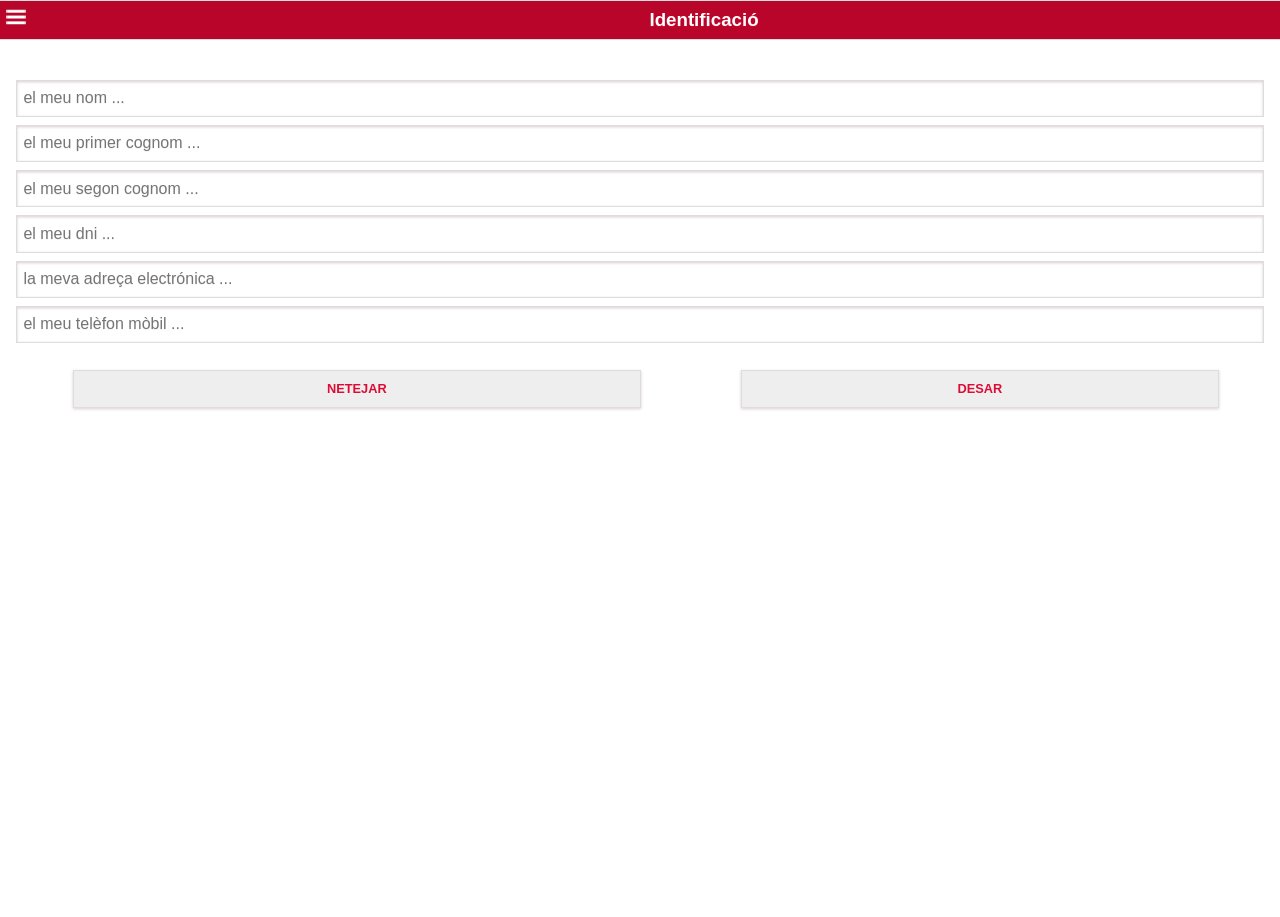
==== commit fea2e360: "20150213_1" ====
--- a/www/index.html
+++ b/www/index.html
@@ -46,6 +46,7 @@
         <script src="js/jstorage.js" type="text/javascript"></script>
 
         <!-- Negocio  -->
+        <script src="negocio/variables.js" type="text/javascript"></script>
         <script src="negocio/utilitats.js" type="text/javascript"></script>
         <script src="negocio/negoci.js" type="text/javascript"></script>
         <script src="negocio/baseDades.js" type="text/javascript"></script>
@@ -228,22 +229,22 @@
                 <div data-role="fieldcontain">
                     <!-- <label for="inputNOM">nom</label> -->
                     <input type="text" name="inputNOM" id="inputNOM" data-inline="true" data-mini="false"
-                           data-theme="d" placeholder="el meu nom ..." data-clear-btn="true" />
+                           data-theme="c" placeholder="el meu nom ..." data-clear-btn="false" />
                     <!-- <label for="inputCOGNOM1">primer cognom</label> -->
                     <input type="text" name="inputCOGNOM1" id="inputCOGNOM1" data-inline="true" data-mini="false"
-                           data-theme="d" placeholder="el meu primer cognom ..." data-clear-btn="true" />
+                           data-theme="c" placeholder="el meu primer cognom ..." data-clear-btn="false" />
                     <!-- <label for="inputCOGNOM2">segon cognom</label> -->
                     <input type="text" name="inputCOGNOM2" id="inputCOGNOM2" data-inline="true" data-mini="false"
-                           data-theme="d" placeholder="el meu segon cognom ..." data-clear-btn="true" />
+                           data-theme="c" placeholder="el meu segon cognom ..." data-clear-btn="false" />
                     <!-- <label for="inputDNI">dni</label> -->
                     <input type="text" name="inputDNI" id="inputDNI" data-inline="true" data-mini="false"
-                           data-theme="d" placeholder="el meu dni ..." data-clear-btn="true" />
+                           data-theme="c" placeholder="el meu dni ..." data-clear-btn="false" />
                     <!-- <label for="inputEMAIL">email</label> -->
                     <input type="text" name="inputEMAIL" id="inputEMAIL" data-inline="true" data-mini="false"
-                           data-theme="d" placeholder="la meva adreça electrónica ..." data-clear-btn="true" />
+                           data-theme="c" placeholder="la meva adreça electrónica ..." data-clear-btn="false" />
                     <!-- <label for="inputTEL">telèfon</label> -->
                     <input type="text" name="inputTELEFON" id="inputTELEFON" data-inline="true" data-mini="false"
-                           data-theme="d" placeholder="el meu telèfon mòbil ..." data-clear-btn="true" />
+                           data-theme="c" placeholder="el meu telèfon mòbil ..." data-clear-btn="false" />
                 </div>
             </div>
             <div><table style="width:100%"><tr><td><a href="#" id="buttonIdentLimpiar" onclick="LimpiarDatosCiudadano()"
@@ -293,7 +294,7 @@
                     </div></td>
                 <td align="rigth">
             <div class="mi-util" >
-            <a  href="" onclick="abrirPagina('pageConsultaIncidenciasMapa', false)"><img alt="" src="css/themes/Rojos/images/icons-png/location-white.png" width="20" /></a>
+            <a id="buttonMostrarEnPlano" href="" onclick="abrirPagina('pageConsultaIncidenciasMapa', false)"><img alt="" src="css/themes/Rojos/images/icons-png/location-white.png" width="20" /></a>
                 </div></td></tr></table>
         </div>
         <div data-role="content" data-theme="c" style="padding: 0em">
--- a/www/css/utiles.css
+++ b/www/css/utiles.css
@@ -132,15 +132,21 @@
 
 #divTipoInci{
     width: 100%;
+    text-align: center;
+    align-content: center;
+    display: inline-table;
 }
 
 #divTipoInci a{
-    width: 120px;
+    width: 110px;
     height: 80px;
-    display: inline-block;
+    display: inherit;
     margin: 5px;
     text-align: center;
     white-space: normal;
     text-transform: none;
 }
 
+#divTipoInci a div {
+    line-height: 10px;
+}
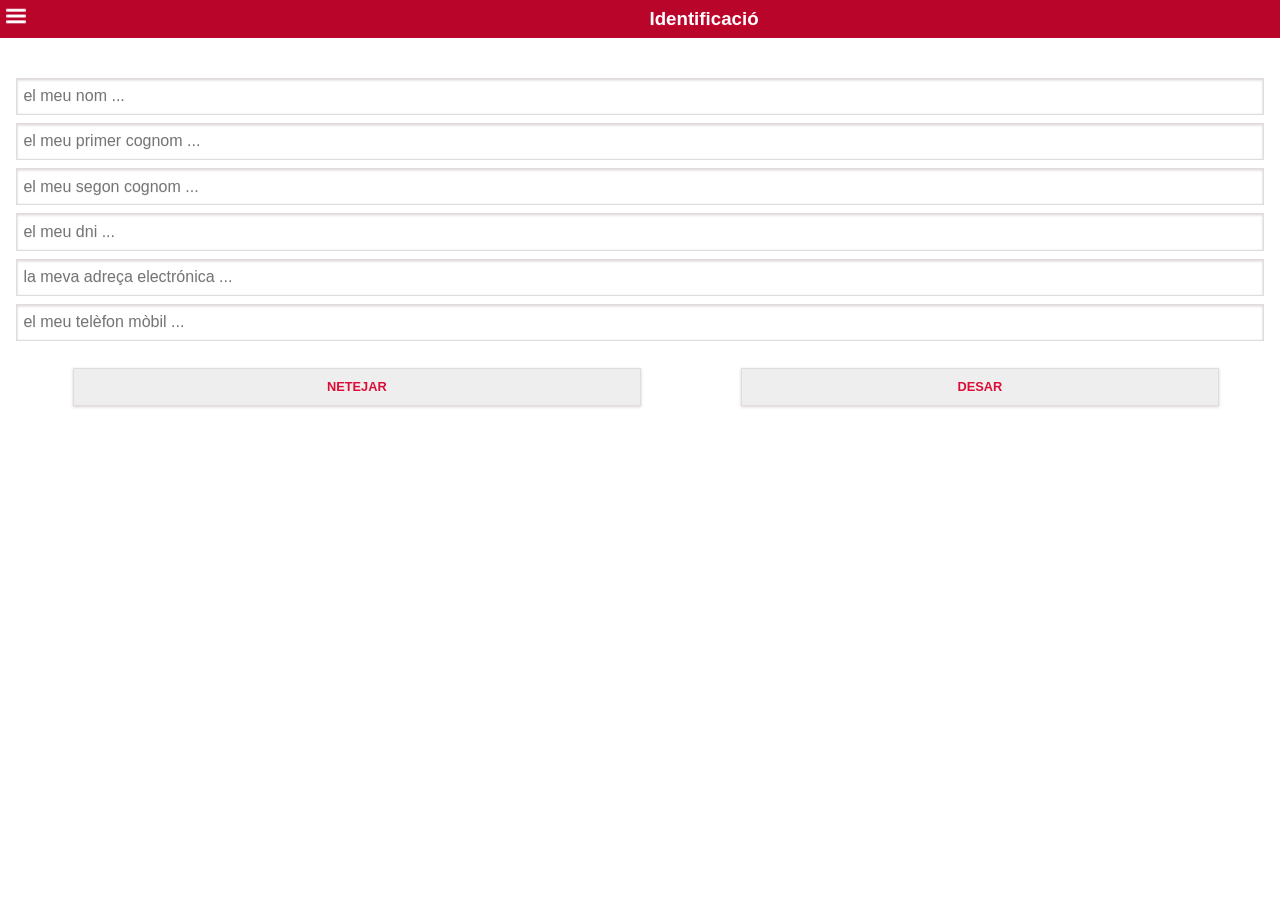
==== commit 49cc6033: "20150213_2" ====
--- a/www/index.html
+++ b/www/index.html
@@ -85,7 +85,7 @@
                 </li>
             </ul>
         </div>
-        <div data-role="header" data-theme="c">
+        <div data-role="header" data-theme="c" style="border: 0px">
             <table width="100%" cellspacing="0" cellpadding="0" border="0"><tr><td align="left"><div class="mi-util">
                 <a href="#leftmenu1"><img alt="" src="css/themes/Rojos/images/icons-png/bars-white.png" width="20" /></a>
             </div></td><td width="90%" style="text-align: center">
@@ -216,7 +216,7 @@
                 </li>
             </ul>
         </div>
-        <div data-role="header" data-theme="c">
+        <div data-role="header" data-theme="c" style="border: 0px">
             <table width="100%" cellspacing="0" cellpadding="0" border="0"><tr><td align="left"><div class="mi-util">
                 <a href="#leftmenu2"><img alt="" src="css/themes/Rojos/images/icons-png/bars-white.png" width="20" /></a>
             </div></td><td width="90%" style="text-align: center">
@@ -276,7 +276,7 @@
                 </li>
             </ul>
         </div>
-        <div data-role="header" data-theme="c">
+        <div data-role="header" data-theme="c" style="border: 0px">
             <table width="100%" cellspacing="0" cellpadding="0" border="0"><tr><td align="left">
             <div class="mi-util">
                 <a href="#leftmenu3"><img alt="" src="css/themes/Rojos/images/icons-png/bars-white.png" width="20" /></a>
@@ -307,7 +307,7 @@
         </div>
     </div>
 
-    <div data-role="page" id="pageConsultaIncidenciasMapa">
+    <div data-role="page" id="pageConsultaIncidenciasMapa" style="border: 0px">
         <div data-role="panel" id="leftmenu4" data-display="overlay" data-position="left" data-theme="c" style="background-color:#f3f3f3" class="ui-panel ui-panel-position-left ui-panel-display-overlay ui-body-a ui-panel-animate ui-panel-open">
             <div class="mi-cab-menu">
                 <img alt="" src="images/Logo.png" width="42" /><div class="mi-cab-menu-texto">Ajuntament de Vilafranca</div>
@@ -348,7 +348,7 @@
         </div>
     </div>
 
-    <div data-role="page" id="pageConsultaIncidenciasFicha">
+    <div data-role="page" id="pageConsultaIncidenciasFicha" style="border: 0px">
         <div data-role="header" data-theme="c">
             <table cellspacing="0" cellpadding="0" border="0"><tr><td align="left">
                 <div class="mi-util">
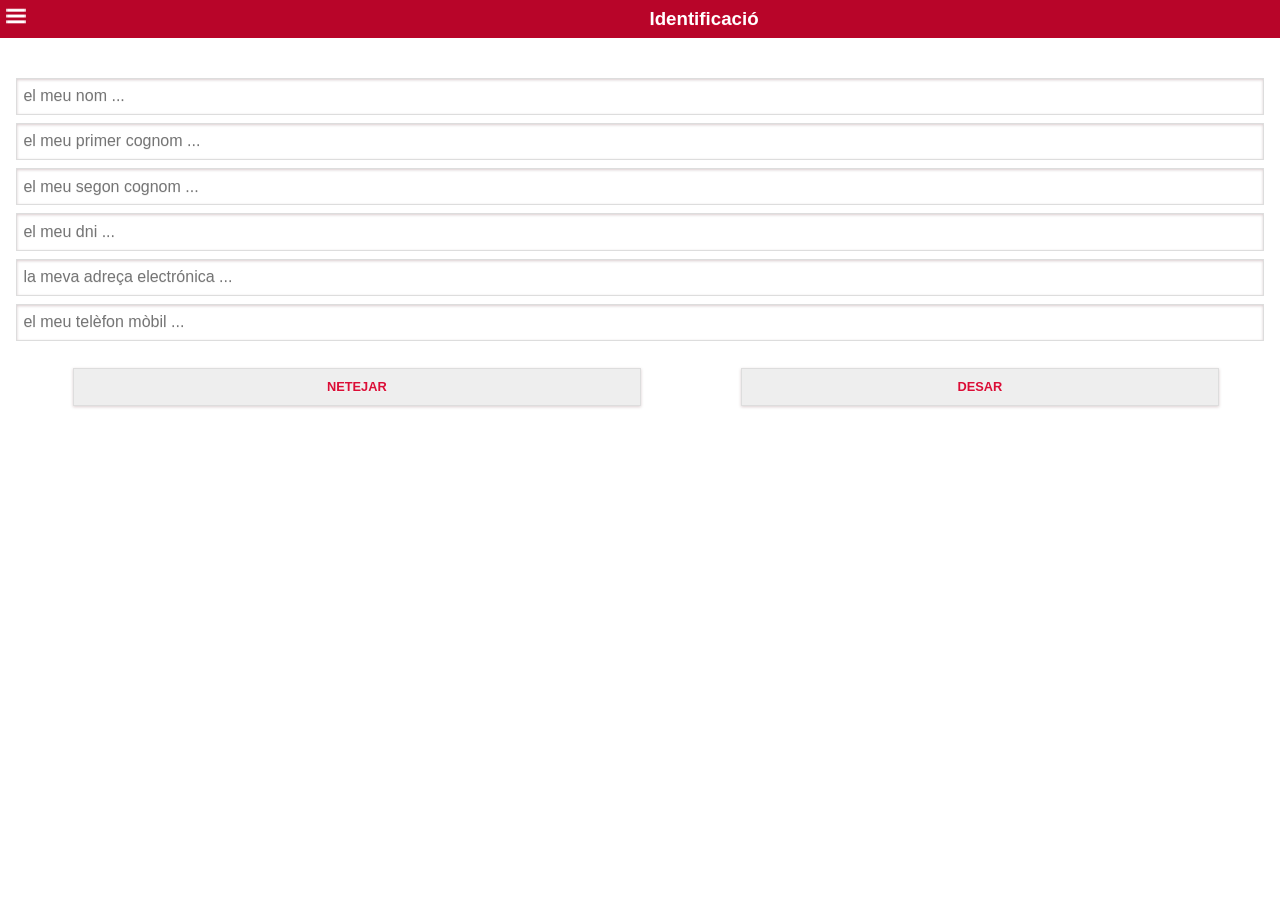
==== commit 62807af8: "20150216_1" ====
--- a/www/index.html
+++ b/www/index.html
@@ -47,6 +47,7 @@
 
         <!-- Negocio  -->
         <script src="negocio/variables.js" type="text/javascript"></script>
+        <script src="negocio/audio.js" type="text/javascript"></script>
         <script src="negocio/utilitats.js" type="text/javascript"></script>
         <script src="negocio/negoci.js" type="text/javascript"></script>
         <script src="negocio/baseDades.js" type="text/javascript"></script>
@@ -164,7 +165,7 @@
                             <input type="text" name="textareaComentari" id="textareaComentari" placeholder="la incidència, el suggeriment, la queixa, ..."
                                    data-clear-btn="true" />
                         </td>
-                        <td style="width:30px"><img id="imgFoto" src="images/micro.png" style="width:30px;float:right" /></td>
+                        <td style="width:30px"><a href="" onclick="AudioGrabacionConfirma();"><img id="imgAudio" src="images/micro.png" style="width:30px;float:right" /></a></td>
                     </tr>
                 </table>
             </div>
@@ -359,7 +360,7 @@
                 </h3></td></tr></table>
         </div>
 
-        <div data-role="content" data-theme="a" style="padding: 0em">
+        <div data-role="content" data-theme="c" style="padding: 0em">
             <div  style="width:100%;height:200px;background-color: #efefef;border: 1px solid #efefef;margin: 0px;line-height: 200px;text-align: center">
                 <img id="imgCOMUNICAT_FOTO" src="images/SinFoto.png" style="max-width:100%;max-height:200px;display: inline-block;vertical-align:middle" />
             </div>
@@ -395,21 +396,24 @@
                     <tr><td ><label id="labelCOMUNICAT_COMENTARI"></label></td></tr>
                 </table>
             </div>
+            <a href="" onclick="AudioGrabacionConfirma();"><img id="imgAudioReproducir" src="images/micro.png" style="width:30px;float:right" />
             </div>
         </div>
     </div>
 
     <div data-role="popup" id="pageZoomFoto" data-theme="c" style="max-width: 95%;" class="ui-corner-all" class="ui-btn-right">
         <div data-role="header" data-theme="c">
-            <h3>
-            </h3>
-        </div>
-        <div data-role="content" data-theme="b">
-            <p>
+            <table cellspacing="0" cellpadding="0" border="0"><tr><td align="left">
+                <div class="mi-util">
+                    <a href="" onclick="handleBackButton()"><img alt="" src="css/themes/Rojos/images/icons-png/carat-l-white.png" width="20" /></a>
+                </div></td><td style="padding-left: 2px" >
+                <h3 style="margin: 0em">
+                </h3></td></tr></table>
+        </div>
+        <div data-role="content" data-theme="c" class="fit-content">
+            <div>
                 <img id="imgZoomFoto" src="" border='1' width="100%" />
-            </p>
-            <a href="#pageDatosIncidencia" data-role="button" data-mini="false" data-inline="true"
-               data-theme="c">Tancar</a>
+            </div>
         </div>
     </div>
 
